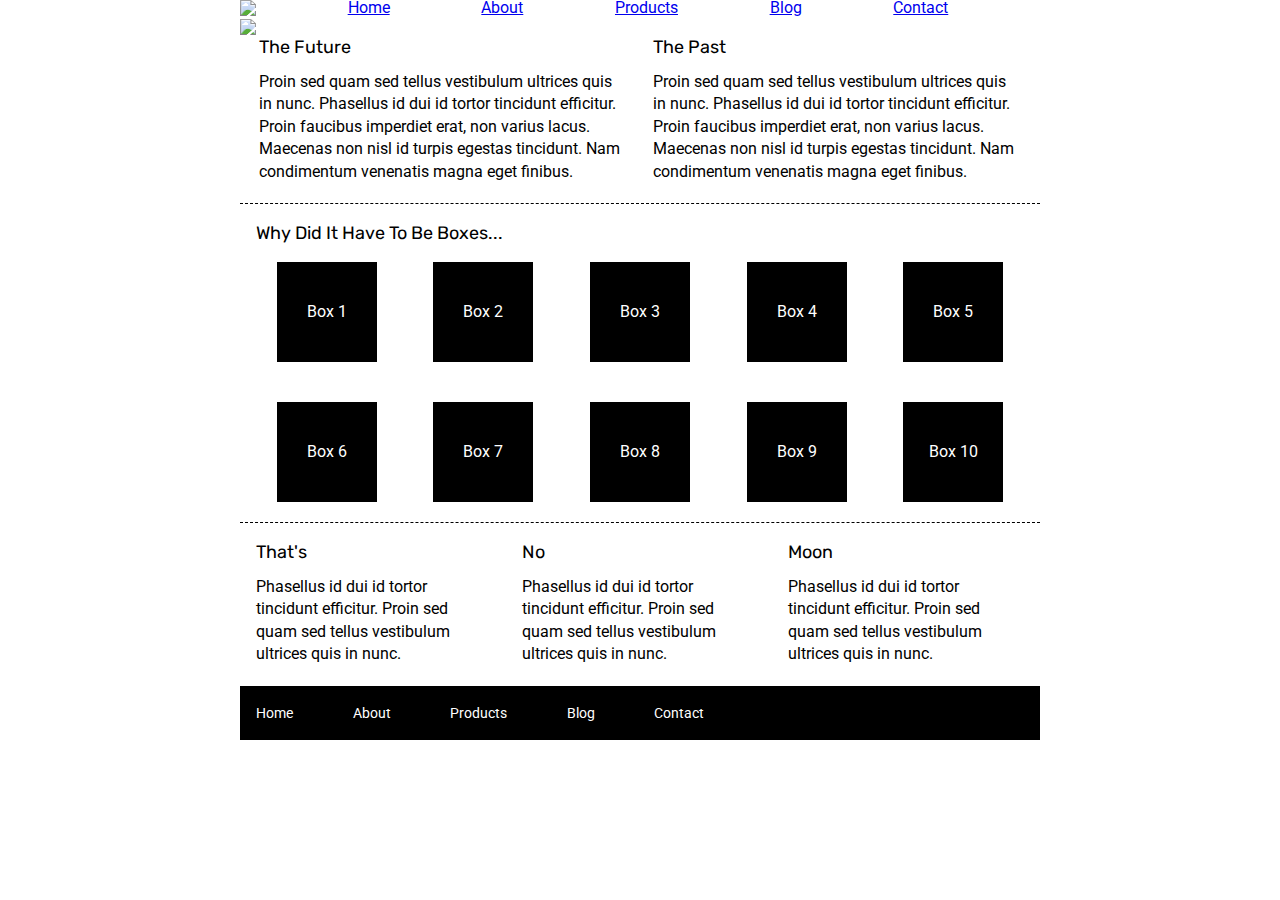
==== index.html @ 6a880865 "Black logo, Nav bar, and hero image. Placement is almost perfect. Need styling." ====
<!doctype html>

<html lang="en">
<head>
  <meta charset="utf-8">

  <title>Sprint Challenge - Home</title>

  <link href="https://fonts.googleapis.com/css?family=Roboto|Rubik" rel="stylesheet">
  <link rel="stylesheet" href="css/index.css">

</head>

<body>
    <div class="container">
        
        <header>
            <nav>
                <a href="#"><img src="img/lambda-black.png"></a>
                <a href="#">Home</a>
                <a href="#">About</a>
                <a href="#">Products</a>
                <a href="#">Blog</a>
                <a href="#">Contact</a>
            </nav>
            <div>
                <img src="img/jumbo.jpg">
            </div>
        </header>

        <section class="top-content">
            <div class="text-container">
                <h2>The Future</h2>
                <p>Proin sed quam sed tellus vestibulum ultrices quis in nunc. Phasellus id dui id tortor tincidunt efficitur. Proin faucibus imperdiet erat, non varius lacus. Maecenas non nisl id turpis egestas tincidunt. Nam condimentum venenatis magna eget finibus.</p>
            </div>
            <div class="text-container">
                <h2>The Past</h2>
                <p>Proin sed quam sed tellus vestibulum ultrices quis in nunc. Phasellus id dui id tortor tincidunt efficitur. Proin faucibus imperdiet erat, non varius lacus. Maecenas non nisl id turpis egestas tincidunt. Nam condimentum venenatis magna eget finibus.</p>
            </div>
        </section>
        
        <section class="middle-content">
        
            <h2>Why Did It Have To Be Boxes...</h2>
            
            <div class="boxes">
                <div class="box">Box 1</div>
                <div class="box">Box 2</div>
                <div class="box">Box 3</div>
                <div class="box">Box 4</div>
                <div class="box">Box 5</div>
                <div class="box">Box 6</div>
                <div class="box">Box 7</div>
                <div class="box">Box 8</div>
                <div class="box">Box 9</div>
                <div class="box">Box 10</div>
            </div>
        
        </section>

        <section class="bottom-content">

            <div class="text-container">
                <h2>That's</h2>
                <p>Phasellus id dui id tortor tincidunt efficitur. Proin sed quam sed tellus vestibulum ultrices quis in nunc.</p>
            </div>
            <div class="text-container">
                <h2>No</h2>
                <p>Phasellus id dui id tortor tincidunt efficitur. Proin sed quam sed tellus vestibulum ultrices quis in nunc.</p>
            </div>
            <div class="text-container">
                <h2>Moon</h2>
                <p>Phasellus id dui id tortor tincidunt efficitur. Proin sed quam sed tellus vestibulum ultrices quis in nunc.</p>
            </div>

        </section>
        
        <footer>
            <nav>
                <a href="#">Home</a>
                <a href="#">About</a>
                <a href="#">Products</a>
                <a href="#">Blog</a>
                <a href="#">Contact</a>
            </nav>
        </footer>
    </div><!-- container -->        
</body>
</html>
---- css/index.css ----
/* http://meyerweb.com/eric/tools/css/reset/ 
   v2.0 | 20110126
   License: none (public domain)
*/

html, body, div, span, applet, object, iframe,
h1, h2, h3, h4, h5, h6, p, blockquote, pre,
a, abbr, acronym, address, big, cite, code,
del, dfn, em, img, ins, kbd, q, s, samp,
small, strike, strong, sub, sup, tt, var,
b, u, i, center,
dl, dt, dd, ol, ul, li,
fieldset, form, label, legend,
table, caption, tbody, tfoot, thead, tr, th, td,
article, aside, canvas, details, embed, 
figure, figcaption, footer, header, hgroup, 
menu, nav, output, ruby, section, summary,
time, mark, audio, video {
	margin: 0;
	padding: 0;
	border: 0;
	font-size: 100%;
	font: inherit;
	vertical-align: baseline;
}
/* HTML5 display-role reset for older browsers */
article, aside, details, figcaption, figure, 
footer, header, hgroup, menu, nav, section {
	display: block;
}
body {
	line-height: 1;
}
ol, ul {
	list-style: none;
}
blockquote, q {
	quotes: none;
}
blockquote:before, blockquote:after,
q:before, q:after {
	content: '';
	content: none;
}
table {
	border-collapse: collapse;
	border-spacing: 0;
}

* {
    box-sizing: border-box;
}

html, body {
    height: 100%;
    font-family: 'Roboto', sans-serif;
}

h1, h2, h3, h4, h5 {
    font-size: 18px;
    margin-bottom: 15px;
    font-family: 'Rubik', sans-serif;
}

p {
    line-height: 1.4;
}

.container {
    width: 800px;
    margin: 0 auto;
}

.top-content {
    display: flex;
    flex-wrap: wrap;
    justify-content: space-evenly;
    margin-bottom: 20px;
    border-bottom: 1px dashed black;
}

.top-content .text-container {
    width: 48%;
    padding: 0 1%;
    padding-bottom: 20px;  
}

.middle-content {
    margin-bottom: 20px;
    border-bottom: 1px dashed black;
}

.middle-content h2 {
    padding: 0 2%;
    margin-bottom: 0;
}

.middle-content .boxes {
    display: flex;
    flex-wrap: wrap;
    justify-content: space-evenly;
}

.middle-content .boxes .box {
    width: 12.5%;
    height: 100px;
    background: black;
    margin: 20px 2.5%;
    color: white;
    display: flex;
    align-items: center;
    justify-content: center;
}

.bottom-content {
    display: flex;
    margin: 0 2% 20px;
    justify-content: space-around;
}

.bottom-content .text-container {
    padding-right: 4%;
}

.bottom-content .text-container:last-child {
    padding-right: 0;
}

footer {
    width: 100%;
    background: black;
}

footer nav {
    width: 60%;
    display: flex;
    justify-content: space-between;
    align-items: center;
    padding: 20px 2%;
    font-size: 14px;
}

footer nav a {
    color: white;
    text-decoration: none;
}

header {
    width: 100%;
}

header nav{
    display: flex;
    justify-content: space-evenly;
}

header nav a {
    margin-right: auto;
}
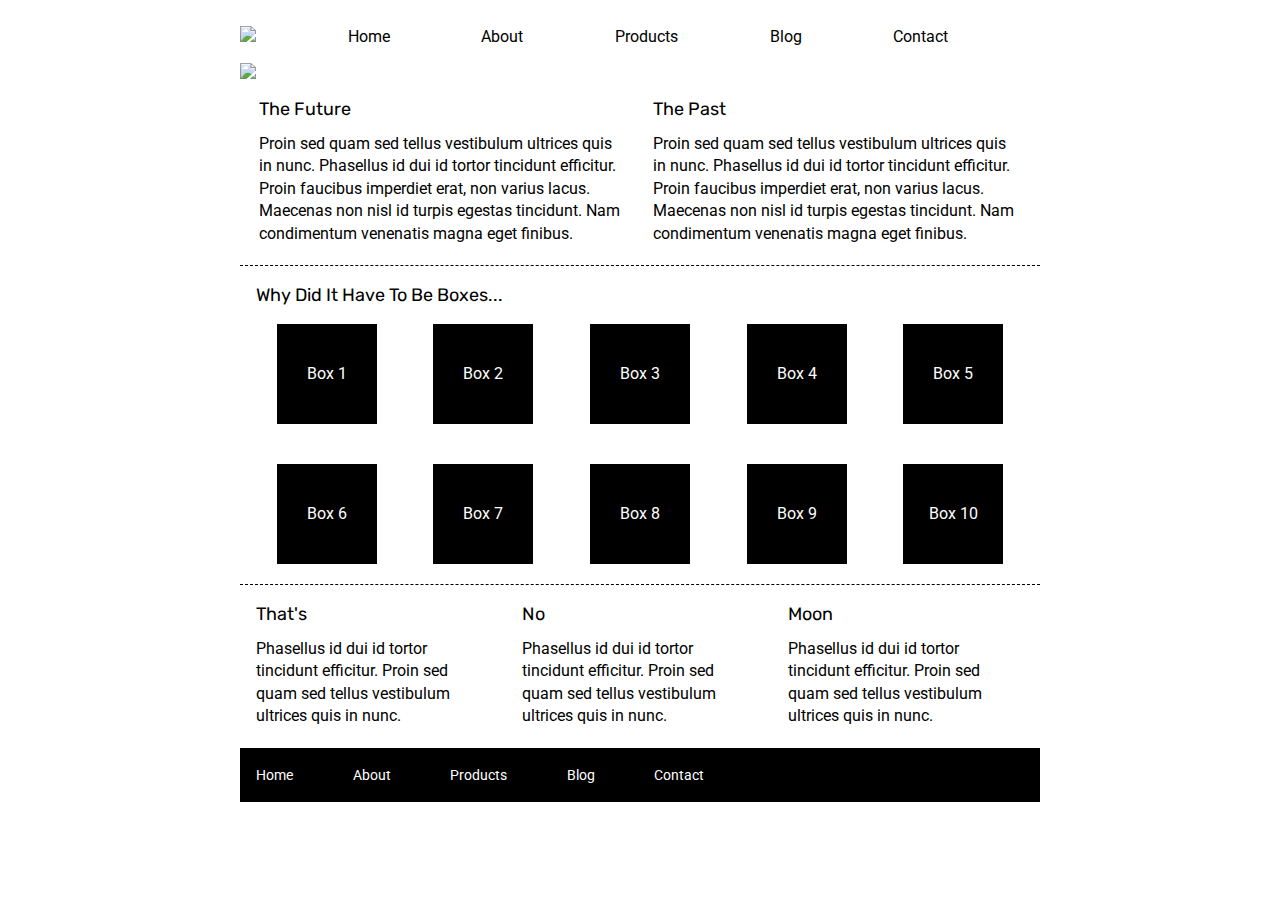
==== commit dc67d1ba: "Nav and Header Image complete. Working on Boxes color now" ====
--- a/index.html
+++ b/index.html
@@ -16,7 +16,7 @@
         
         <header>
             <nav>
-                <a href="#"><img src="img/lambda-black.png"></a>
+                <div><img src="img/lambda-black.png"></div>
                 <a href="#">Home</a>
                 <a href="#">About</a>
                 <a href="#">Products</a>
--- a/css/index.css
+++ b/css/index.css
@@ -135,7 +135,7 @@
     width: 60%;
     display: flex;
     justify-content: space-between;
-    align-items: center;
+    align-items: flex-end;
     padding: 20px 2%;
     font-size: 14px;
 }
@@ -147,13 +147,33 @@
 
 header {
     width: 100%;
+    display: flex;
+    flex-direction: column;
 }
 
 header nav{
     display: flex;
     justify-content: space-evenly;
+    /* align-items: center; */
+    align-items: flex-end;
+    height: 5vh;
+    margin-bottom: 2vh;
 }
 
 header nav a {
     margin-right: auto;
-}+    text-decoration: none;
+    color: black;
+}
+
+header nav div {
+    margin-right: auto;
+}
+
+header > div {
+    margin-bottom: 2vh;
+}
+
+ .box{
+     background: lightblue;
+ }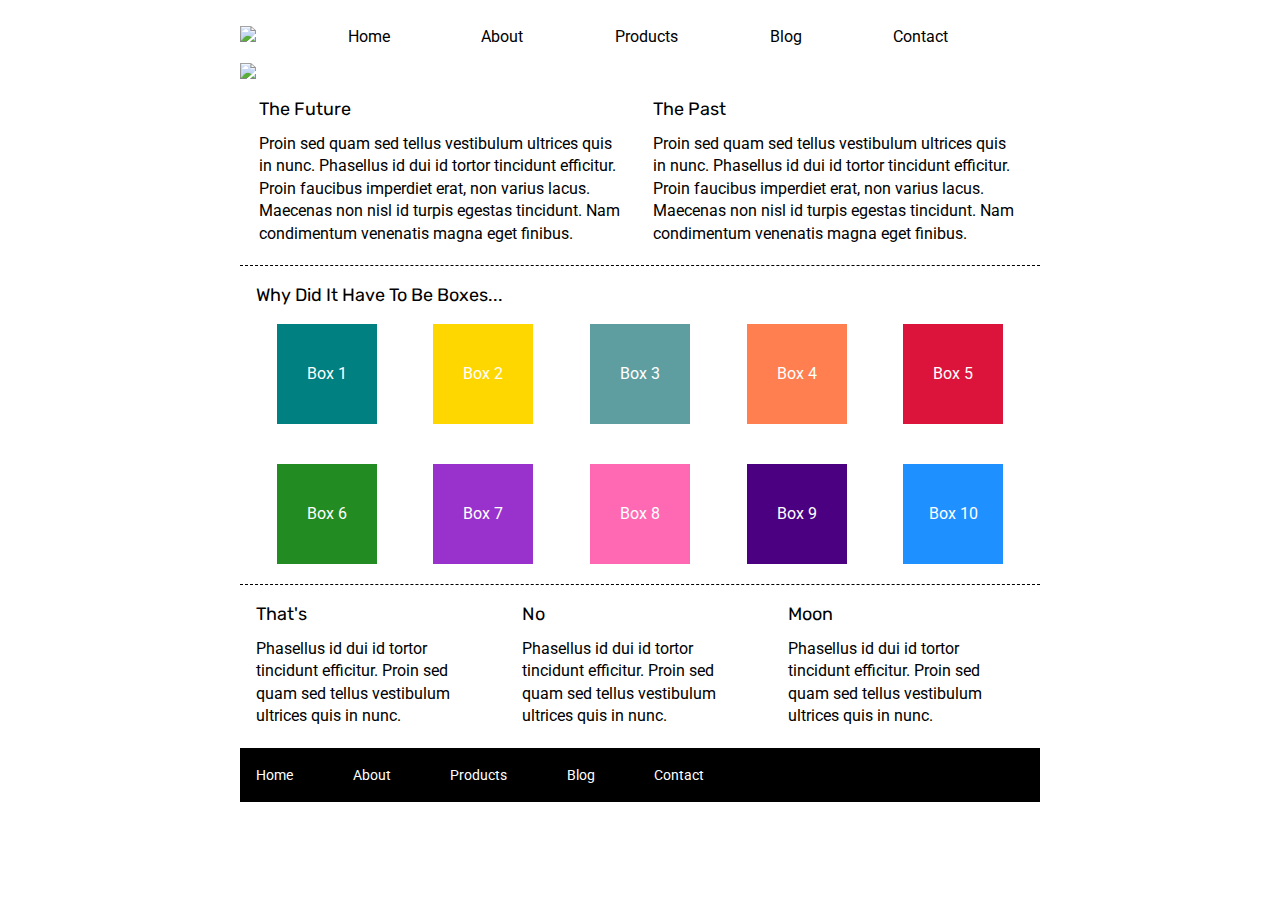
==== commit fd280297: "Everything has been completed" ====
--- a/index.html
+++ b/index.html
@@ -17,8 +17,8 @@
         <header>
             <nav>
                 <div><img src="img/lambda-black.png"></div>
-                <a href="#">Home</a>
-                <a href="#">About</a>
+                <a href="/index.html">Home</a>
+                <a href="/about.html">About</a>
                 <a href="#">Products</a>
                 <a href="#">Blog</a>
                 <a href="#">Contact</a>
@@ -77,8 +77,8 @@
         
         <footer>
             <nav>
-                <a href="#">Home</a>
-                <a href="#">About</a>
+                <a href="/index.html">Home</a>
+                <a href="/about.html">About</a>
                 <a href="#">Products</a>
                 <a href="#">Blog</a>
                 <a href="#">Contact</a>
--- a/css/index.css
+++ b/css/index.css
@@ -174,6 +174,117 @@
     margin-bottom: 2vh;
 }
 
- .box{
-     background: lightblue;
- }+/* I believe I have to target the Div Boxes like this due to the specificity rules. Using class names + nth Child selector is more specific */
+
+.middle-content .boxes .box:nth-child(1) {
+     background: teal;
+ }
+
+ .middle-content .boxes .box:nth-child(2) {
+    background: gold;
+}
+
+.middle-content .boxes .box:nth-child(3) {
+    background: cadetblue;
+}
+
+.middle-content .boxes .box:nth-child(4) {
+    background: coral;
+}
+
+.middle-content .boxes .box:nth-child(5) {
+    background: crimson;
+}
+
+.middle-content .boxes .box:nth-child(6) {
+    background: forestgreen;
+}
+
+.middle-content .boxes .box:nth-child(7) {
+    background: darkorchid;
+}
+
+.middle-content .boxes .box:nth-child(8) {
+    background: hotpink;
+}
+
+.middle-content .boxes .box:nth-child(9) {
+    background: indigo;
+}
+
+.middle-content .boxes .box:nth-child(10) {
+    background: dodgerblue;
+}
+
+.container .about-page{
+    width: 800px;
+    margin: 0 auto;
+}
+
+.about-top-content {
+    display: flex;
+    flex-wrap: wrap;
+    justify-content: space-evenly;
+    margin-bottom: 20px;
+    border-bottom: 1px dashed black;
+}
+
+.about-top-content .text-container {
+    width: 100%;
+    padding: 0 1%;
+    padding-bottom: 20px;  
+}
+
+.about-middle-content {
+    margin-bottom: 15px;
+    display: flex;
+}
+
+.info-container{
+    border-bottom: 1px dashed black;
+    margin-left: 1.5%;
+    margin-right: 1.5%;
+}
+
+.info-container h2 {
+    margin-bottom: 10px;
+    margin-top: 10px;
+    margin-left: 0;
+}
+
+.info-container p {
+    margin-bottom: 10px;
+    margin-top: 10px;
+    margin-left: 0;
+}
+
+.info-container a {
+    text-decoration: none;
+    color: black;
+}
+
+
+.info-container div {
+    padding: 10px 15px;
+    margin-bottom: 15px;
+    margin-top: 15px;
+    margin-left: 0;
+    width: 125px;
+    border: 2px black solid;
+    border-radius: 10px;
+    text-align: center;
+}
+
+.about-bottom-content {
+    display: flex;
+    flex-wrap: wrap;
+    justify-content: space-evenly;
+    margin-bottom: 30px;
+    margin-top: 45px;
+}
+
+.about-bottom-content .text-container {
+    width: 100%;
+    padding: 0 1%;
+    padding-bottom: 20px;  
+}